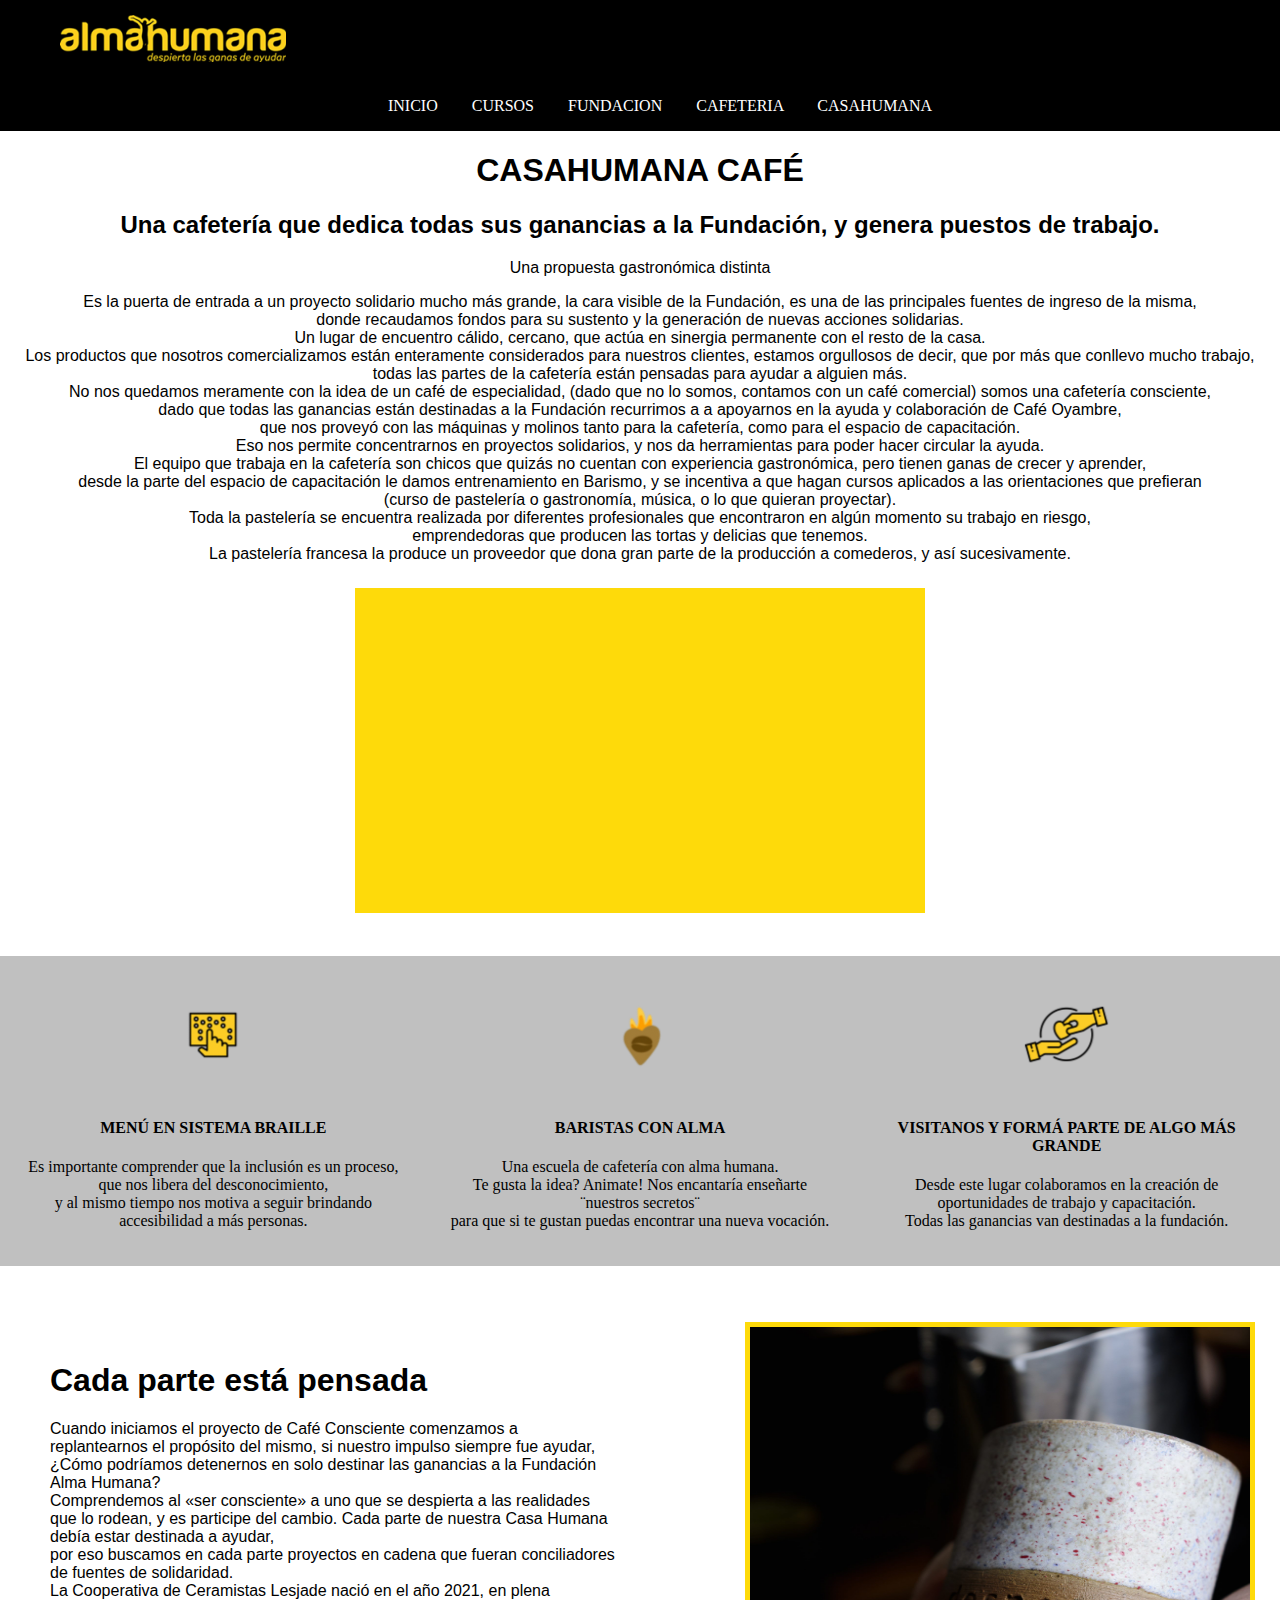
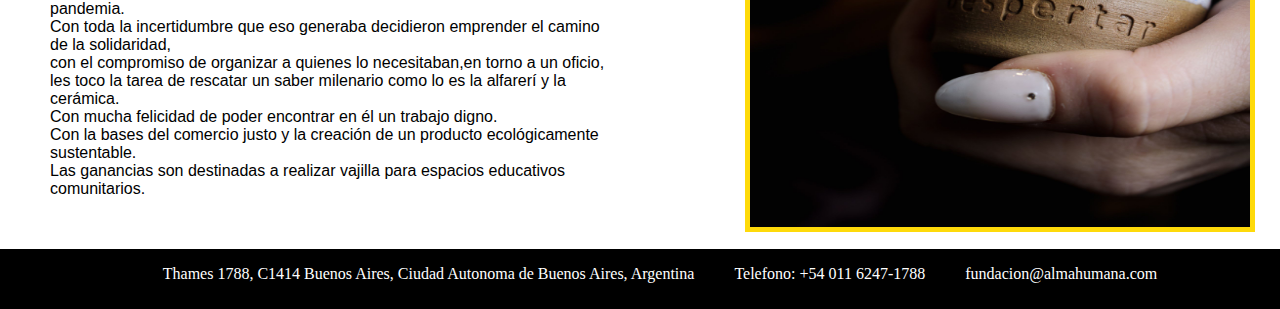
==== pages/cafeteria.html @ 85aa201c "proyecto" ====
<!DOCTYPE html>
<html lang="en">
<body style="flex-direction: row;">
    <head>
        <link rel="stylesheet" type="text/css" href="../CSS/style.css">
        <meta charset="UTF-8">
        <meta name="viewport" content="width=device-width, initial-scale=1.0">
        <title>Cafeteria</title>
    </head>
    <link rel="almahumana icon" href="../assets/img/baristalogo.png.jpg">
    <section class="logofondo">
        <img src="../assets/img/almahumanalogo.png" class="logo2" alt="">
    </section>
    <nav class="navcafe">
        <section>
            <div>
                <ul>
                    <a href="../index.html">INICIO</a>
                    <a href="cursos.html">CURSOS</a>
                    <a href="fundacion.html">FUNDACION</a>
                    <a href="cafeteria.html">CAFETERIA</a>
                    <a href="casahumana.html">CASAHUMANA</a>
                </ul>
            </div>
        </section>
    </nav>
    <section class="texto1">
        <section class="titulo">
            <h1>CASAHUMANA CAFÉ</h1>
            <h2>Una cafetería que dedica todas sus ganancias a la Fundación, y genera puestos de trabajo.</h2>
            <p> Una propuesta gastronómica distinta</p>
        </section>
    <p>Es la puerta de entrada a un proyecto solidario mucho más grande, la cara visible de la Fundación, es una de las principales fuentes de ingreso de la misma, <br>
        donde recaudamos fondos para su sustento y la generación de nuevas acciones solidarias. <br>
        Un lugar de encuentro cálido, cercano, que actúa en sinergia permanente con el resto de la casa. <br>
        Los productos que nosotros comercializamos están enteramente considerados para nuestros clientes, estamos orgullosos de decir, que por más que conllevo mucho trabajo, <br>
        todas las partes de la cafetería están pensadas para ayudar a alguien más. <br>
        No nos quedamos meramente con la idea de un café de especialidad, (dado que no lo somos, contamos con un café comercial) somos una cafetería consciente, <br>
        dado que todas las ganancias están destinadas a la Fundación recurrimos a a apoyarnos en la ayuda y colaboración de Café Oyambre, <br>
        que nos proveyó con las máquinas y molinos tanto para la cafetería, como para el espacio de capacitación. <br>
        Eso nos permite concentrarnos en proyectos solidarios, y nos da herramientas para poder hacer circular la ayuda. <br>
        El equipo que trabaja en la cafetería son chicos que quizás no cuentan con experiencia gastronómica, pero tienen ganas de crecer y aprender, <br>
        desde la parte del espacio de capacitación le damos entrenamiento en Barismo, y se incentiva a que hagan cursos aplicados a las orientaciones que prefieran  <br>
        (curso de pastelería o gastronomía, música, o lo que quieran proyectar). <br>
        Toda la pastelería se encuentra realizada por diferentes profesionales que encontraron en algún momento su trabajo en riesgo, <br>
        emprendedoras que producen las tortas y delicias que tenemos. <br>
        La pastelería francesa la produce un proveedor que dona gran parte de la producción a comederos, y así sucesivamente.</p>
    </section>
    <section class="video">
        <iframe class="fondoamarillo"   width="560" height="315" src="https://www.youtube.com/embed/GHf11xfR0PA" frameborder="0" allowfullscreen></iframe>
    </section>
    <br>
    <section class="alinear fondo">
    <div class="alinear2">
    <img src="../assets/img/Braillefinal.png">
    <h4>MENÚ EN SISTEMA BRAILLE</h4>
        <p>
            Es importante comprender que la inclusión es un proceso, que nos libera del desconocimiento,<br>
            y al mismo tiempo nos motiva a seguir brindando accesibilidad a más personas. <br>
        </p>
    </div>
    <div class="alinear2">
    <img src="../assets/img/Coracafe-1.png">
    <h4>BARISTAS CON ALMA</h4>
        <p>
            Una escuela de cafetería con alma humana. <br>
            Te gusta la idea?
            Animate! Nos encantaría enseñarte ¨nuestros secretos¨ <br>
            para que si te gustan puedas encontrar una nueva vocación. <br>
        </p>
    </div>
    <div class="alinear2">
    <img src="../assets/img/Ulti.png">
        <h4>VISITANOS Y FORMÁ PARTE DE ALGO MÁS GRANDE</h4>
        <p>
            Desde este lugar colaboramos en la creación de oportunidades de
            trabajo y capacitación. <br>
            Todas las ganancias van destinadas a la fundación. <br>
        </p>
    </div>
    </section>
    <br>
    <br>
    <br>
    <section class="h1cafeteria">
        <div class="contenedor">
            <div class="texto">
                <h1>Cada parte está pensada</h1>
                <p>Cuando iniciamos el proyecto de Café Consciente comenzamos a replantearnos el propósito del mismo, si nuestro impulso siempre fue ayudar, <br>
                    ¿Cómo podríamos detenernos en solo destinar las ganancias a la Fundación Alma Humana? <br>
                    Comprendemos al «ser consciente» a uno que se despierta a las realidades que lo rodean, y es participe del cambio. 
                    Cada parte de nuestra Casa Humana debía estar destinada a ayudar, <br>
                    por eso buscamos en cada parte proyectos en cadena que fueran conciliadores de fuentes de solidaridad. <br>
                    La Cooperativa de Ceramistas Lesjade nació en el año 2021, en plena pandemia. <br> 
                    Con toda la incertidumbre que eso generaba decidieron emprender el camino de la solidaridad, <br>
                    con el compromiso de organizar a quienes lo necesitaban,en torno a un oficio, <br>
                    les toco la tarea de rescatar un saber milenario como lo es la alfarerí y la cerámica. <br>
                    Con mucha felicidad de poder encontrar en él un trabajo digno. <br>
                    Con la bases del comercio justo y la creación de un producto ecológicamente sustentable. <br>
                    Las ganancias son destinadas a realizar vajilla para espacios educativos comunitarios. <br></p>
            </div>
            <div class="imgindex">
                <img src="../assets/img/tazacafe.jpeg" class="fondoamarillo taza" width="500px" height="500px">
            </div>
        </div>
    </section>
    </body>
    <footer class="footerfondo">
        <div class="alinear3">
            <ul>Thames 1788, C1414 Buenos Aires, Ciudad Autonoma de Buenos Aires, Argentina</ul>
            <ul>Telefono: +54 011 6247-1788</ul>
            <ul>fundacion@almahumana.com</ul>
        </div>
    </footer>
</html>
---- CSS/style.css ----
/* Reset de márgenes y rellenos para body y html */
body, html {
    margin: 0;
    padding: 0;
}

/* Estilos para el texto 1 */
.texto1 {
    text-align: center;
    font-family: 'Playfair Display', sans-serif;
}

/* Estilos para el texto 2 */
.texto2 {
    color: #FEDA0A;
}

/* Estilos para fondot2 */
.fondot2 {
    background-color: black;
    margin-left: 0;
    margin-right: 900px;
    margin-top: 100px;
}

/* Estilos para tituloh1 */
.tituloh1 {
    margin-left: 25px;
    font-family: 'Playfair Display', sans-serif;
}

/* Estilos para tituloh2 */
.tituloh2 {
    margin-left: 45px;
    font-family: 'Playfair Display', sans-serif;
    color: #FEDA0A; /* Se corrigió el color */
}

/* Estilos para fondoh2 */
.fondoh2 {
    background-color: black;
    margin-right: 1020px;
    margin-left: 0;
}

/* Estilos para el elemento video */
.video {
    display: flex;
    justify-content: center;
    align-items: center;
    margin-right: 0;
    margin-top: 25px;
    margin-bottom: 25px;
}

/* Estilos para el elemento sombras */
.sombras {
    margin-top: 25px;
    margin-right: 25px;
}

/* Agrega este bloque de CSS a tu archivo de estilos */
.alinear {
    display: flex;
    justify-content: center; /* Centrado horizontal */
    align-items: center; /* Centrado vertical */
}

/* Ajusta el ancho de los div internos para dar espacio entre ellos */
.alinear > div {
    flex: 1;
    padding: 20px;
    text-align: center;
}

.alinear2 {
    flex: 1;
    padding: 20px; /* Ajusta este valor según tus preferencias */
    text-align: center;
}

.alinear3 {
    display: flex;
    justify-content: center; /* Centrado horizontal */
    align-items: center; /* Centrado vertical */
    flex-direction: row;
    color: white;
}

.alinear4 {
    flex: 1;
    padding: 20px; /* Ajusta este valor según tus preferencias */
    text-align: center;
}

/* Estilos para el elemento margin */
.margin {
    margin-bottom: 0;
    margin-top: 28px;
}

/* Estilos para el elemento fondo */
.fondo {
    flex: 1;
    background-color: #9696969a;
    border: 50%;
    border-color: black;
}

/* Estilos para el elemento borde */
.borde {
    border: 2px solid #000; /* Cambia el grosor y el color según tus preferencias */
}

/* Estilos para el elemento borde2 */
.borde2 {
    border-top: 2px solid black;
    border-bottom: 2px solid black;
}

/* Estilos para el elemento footerfondo */
.footerfondo {
    flex: 1;
    background-color: black;
    border: 100%;
    border-color: black;
    height: 60px;
    margin-top: 15px;
}

/* Estilos para el elemento navcafe */
.navcafe {
    background-color: black;
    border-top: 5px solid black; /* Se corrigió la declaración de borde */
    display: flex; /* Activa el modelo de caja flexible */
    justify-content: center; /* Centra horizontalmente */
    align-items: center; /* Centra verticalmente */
    color: white;
    word-spacing: 30px;
    position: sticky;
    top: 0; /* Barra de navegación se mantiene en la parte superior */
}

.navcafe a {
    text-decoration: none;
    color: white;
}

/* Estilos para logofondo */
.logofondo {
    background-color: #000;
    border-bottom: 10px solid #000; /* Se corrigió la declaración de borde */
    text-align: left;
}

/* Estilos para logo2 */
.logo2 {
    margin-left: 60px;
    margin-top: 15px;
}

/* Estilos para h1cafeteria */
.h1cafeteria {
    font-family: 'Playfair Display', sans-serif;
}

/* Estilos para contenedor */
.contenedor {
    display: flex;
    align-items: center;
    justify-content: space-between; /* Espacio entre los elementos */
}

/* Estilos para el elemento texto */
.texto {
    flex: 1; /* Toma el espacio restante en la caja */
    padding: 20px; /* Espaciado interior si es necesario */
    text-align: left; /* Alineación del texto a la izquierda */
    margin-left: 30px;
    font-family: 'Playfair Display', sans-serif;
}

/* Estilos para textofund */
.textofund {
    margin-left: 15px;
    margin-top: 35px;
    text-align: center;
    align-items: center;
    justify-content: center;
    font-family: 'Playfair Display', sans-serif;
}

/* Estilos para imgcafeteria */
.imgcafeteria {
    flex: 1; /* Toma el espacio restante en la caja */
    margin-left: 60px;
    margin-bottom: 30px;
}

.imgcafeteria img {
    max-width: 100%; /* Asegura que la imagen no sea más ancha que su contenedor */
    height: auto; /* Mantiene la proporción de aspecto de la imagen */
}

/* Estilos para el elemento equipo */
.equipo {
    display: flex;
    align-items: center;
    text-align: center;
    flex-direction: row;
    margin-left: 45px;
    margin-right: 35px;
}

.espacio {
    margin-right: 10px;
}

/* Estilos para imgfund */
.imgfund {
    display: flex;
    margin-left: 300px;
    margin-right: 300px;
    margin-top: 40px;
}

/* Estilos para tituloimg */
.tituloimg {
    text-align: center;
    align-items: center;
    justify-content: center;
    font-family: 'Playfair Display', sans-serif;
    margin-top: 40px;
    margin-bottom: 40px;
    padding: 15px;
    background-color: #FEDA0A;
}

/* Estilos para maps */
.maps {
    display: flex;
    margin-left: 400px;
    margin-right: 400px;
    margin-top: 40px;
    margin-bottom: 40px;
}

/* Estilos para fondoamarillo */
.fondoamarillo {
    padding: 5px;
    background-color: #FEDA0A;
}

/* Estilos para imgindex */
.imgindex {
    display: flex;
    flex-direction: row;
    margin-right: 0px;
    margin-left: 110px;
}

/* Estilos para textoindex */
.textoindex {
    text-align: center;
    align-items: center;
    justify-content: center;
    font-family: 'Playfair Display', sans-serif;
}

/* Estilos para indeximg1 */
.indeximg1 {
    margin-left: 305px;
}

/* Estilos para taza */
.taza {
    margin-right: 25px;
}
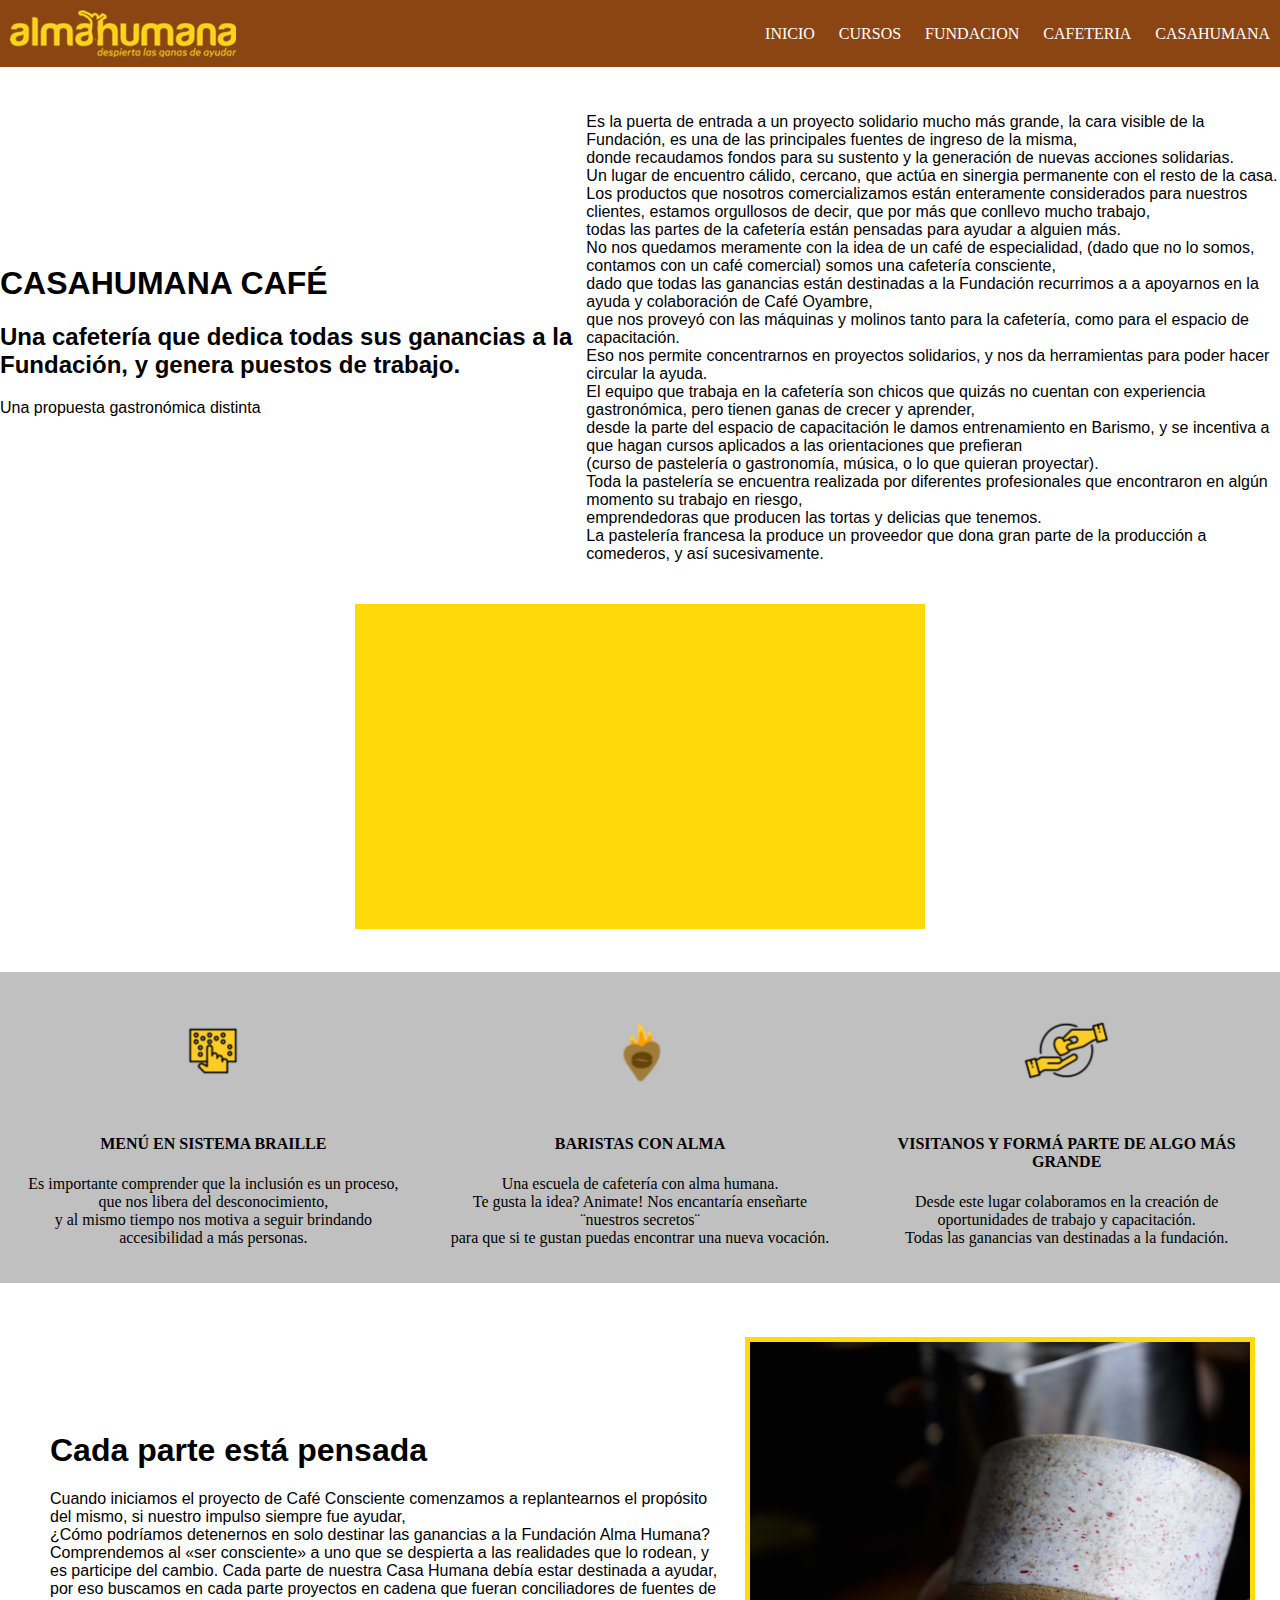
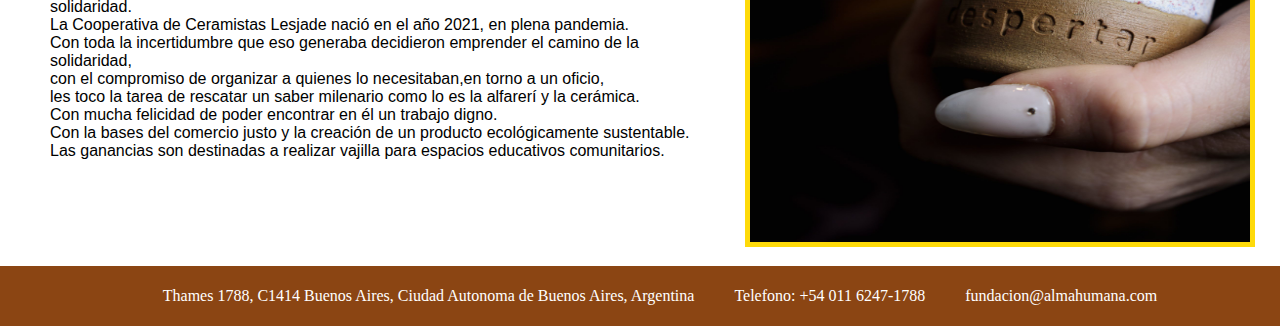
==== commit 0cc7dee0: "cambios" ====
--- a/pages/cafeteria.html
+++ b/pages/cafeteria.html
@@ -8,22 +8,22 @@
         <title>Cafeteria</title>
     </head>
     <link rel="almahumana icon" href="../assets/img/baristalogo.png.jpg">
-    <section class="logofondo">
+<section>
+    <nav class="navcafe">
+        <div class="logo-section">
         <img src="../assets/img/almahumanalogo.png" class="logo2" alt="">
-    </section>
-    <nav class="navcafe">
-        <section>
-            <div>
-                <ul>
-                    <a href="../index.html">INICIO</a>
-                    <a href="cursos.html">CURSOS</a>
-                    <a href="fundacion.html">FUNDACION</a>
-                    <a href="cafeteria.html">CAFETERIA</a>
-                    <a href="casahumana.html">CASAHUMANA</a>
-                </ul>
-            </div>
-        </section>
+        </div>
+        <div class="menu-section">
+        <ul>
+            <li><a href="../index.html">INICIO</a></li>
+            <li><a href="cursos.html">CURSOS</a></li>
+            <li><a href="fundacion.html">FUNDACION</a></li>
+            <li><a href="cafeteria.html">CAFETERIA</a></li>
+            <li><a href="casahumana.html">CASAHUMANA</a></li>
+        </ul>
+        </div>
     </nav>
+</section> 
     <section class="texto1">
         <section class="titulo">
             <h1>CASAHUMANA CAFÉ</h1>
@@ -105,8 +105,8 @@
         </div>
     </section>
     </body>
-    <footer class="footerfondo">
-        <div class="alinear3">
+    <footer>
+        <div class="footertexto footer">
             <ul>Thames 1788, C1414 Buenos Aires, Ciudad Autonoma de Buenos Aires, Argentina</ul>
             <ul>Telefono: +54 011 6247-1788</ul>
             <ul>fundacion@almahumana.com</ul>
--- a/CSS/style.css
+++ b/CSS/style.css
@@ -1,13 +1,16 @@
 /* Reset de márgenes y rellenos para body y html */
-body, html {
+body{
     margin: 0;
     padding: 0;
 }
 
 /* Estilos para el texto 1 */
 .texto1 {
-    text-align: center;
-    font-family: 'Playfair Display', sans-serif;
+    display: flex;
+    align-items: center;
+    justify-content: center;
+    font-family: 'Playfair Display', sans-serif;
+    margin-top: 30px;
 }
 
 /* Estilos para el texto 2 */
@@ -119,17 +122,25 @@
 }
 
 /* Estilos para el elemento footerfondo */
-.footerfondo {
-    flex: 1;
-    background-color: black;
+.footer{
+    background-color:  #8B4513;
     border: 100%;
-    border-color: black;
+    border-color:  #8B4513;
     height: 60px;
     margin-top: 15px;
 }
 
+.footertexto{
+    display: flex;
+    justify-content: center; /* Centrado horizontal */
+    align-items: center; /* Centrado vertical */
+    flex-direction: row;
+    color: white;
+    
+}
+
 /* Estilos para el elemento navcafe */
-.navcafe {
+.navcafe0 {
     background-color: black;
     border-top: 5px solid black; /* Se corrigió la declaración de borde */
     display: flex; /* Activa el modelo de caja flexible */
@@ -138,26 +149,19 @@
     color: white;
     word-spacing: 30px;
     position: sticky;
-    top: 0; /* Barra de navegación se mantiene en la parte superior */
-}
-
-.navcafe a {
-    text-decoration: none;
-    color: white;
-}
+    top: 0; /* Barra de navegación se mantiene en*/
+}
+
+
 
 /* Estilos para logofondo */
-.logofondo {
+logofondo {
     background-color: #000;
     border-bottom: 10px solid #000; /* Se corrigió la declaración de borde */
     text-align: left;
-}
-
-/* Estilos para logo2 */
-.logo2 {
-    margin-left: 60px;
-    margin-top: 15px;
-}
+    border-radius: 10px; /* Bordes redondeados */
+}
+
 
 /* Estilos para h1cafeteria */
 .h1cafeteria {
@@ -251,13 +255,7 @@
     background-color: #FEDA0A;
 }
 
-/* Estilos para imgindex */
-.imgindex {
-    display: flex;
-    flex-direction: row;
-    margin-right: 0px;
-    margin-left: 110px;
-}
+
 
 /* Estilos para textoindex */
 .textoindex {
@@ -269,10 +267,85 @@
 
 /* Estilos para indeximg1 */
 .indeximg1 {
-    margin-left: 305px;
+    display: flex;
+    justify-content: center;
+    align-items: center;
 }
 
 /* Estilos para taza */
 .taza {
     margin-right: 25px;
 }
+
+
+/*PAGINA CURSOS */
+.rectangulo {
+    background-color: #ffffff;
+    border: 2px solid #ddd; /* Borde gris */
+    box-shadow: 4px 4px 8px rgba(0, 0, 0, 0.2); /* Sombra suave */
+    padding: 20px;
+    text-align: center;
+    border-radius: 10px; /* Bordes redondeados */
+    width: 400px; /* Ancho del rectángulo */
+    display: flex;
+    flex-direction: column;
+    align-items: center;
+    justify-content: center
+}
+
+.centrado{
+    display: flex;
+    align-items: center;
+    flex-direction: column;
+    margin-top: 15px;
+    margin-bottom: 15px;
+}
+
+.card:hover{
+    opacity: 0.8;
+}
+
+.card-text{
+    text-align: justify;
+}
+
+.navcafe {
+    background-color: #8B4513; /* Cambia el color de fondo según tus preferencias */
+    position: sticky;
+    top: 0; /* Ajusta la posición en la que se vuelve pegajoso según tus necesidades */
+    display: flex;
+    justify-content: space-between;
+    align-items: center;
+    padding: 10px;
+    z-index: 100;
+}
+
+.logo-section {
+    display: flex;
+    align-items: center;
+}
+
+.logo2 {
+    max-height: 50px; /* Ajusta el tamaño de la imagen según tus necesidades */
+    margin-right: 10px; /* Añade margen derecho para separar la imagen del menú */
+}
+
+.menu-section ul {
+    list-style-type: none;
+    padding: 0;
+    margin: 0;
+}
+
+.menu-section ul li {
+    display: inline;
+    margin-right: 20px; /* Añade margen derecho entre los elementos del menú */
+}
+
+.menu-section ul li:last-child {
+    margin-right: 0; /* Elimina el margen derecho del último elemento para evitar espacio adicional */
+}
+
+.menu-section ul li a {
+    text-decoration: none;
+    color: #fff; /* Cambia el color del texto según tus preferencias */
+}
